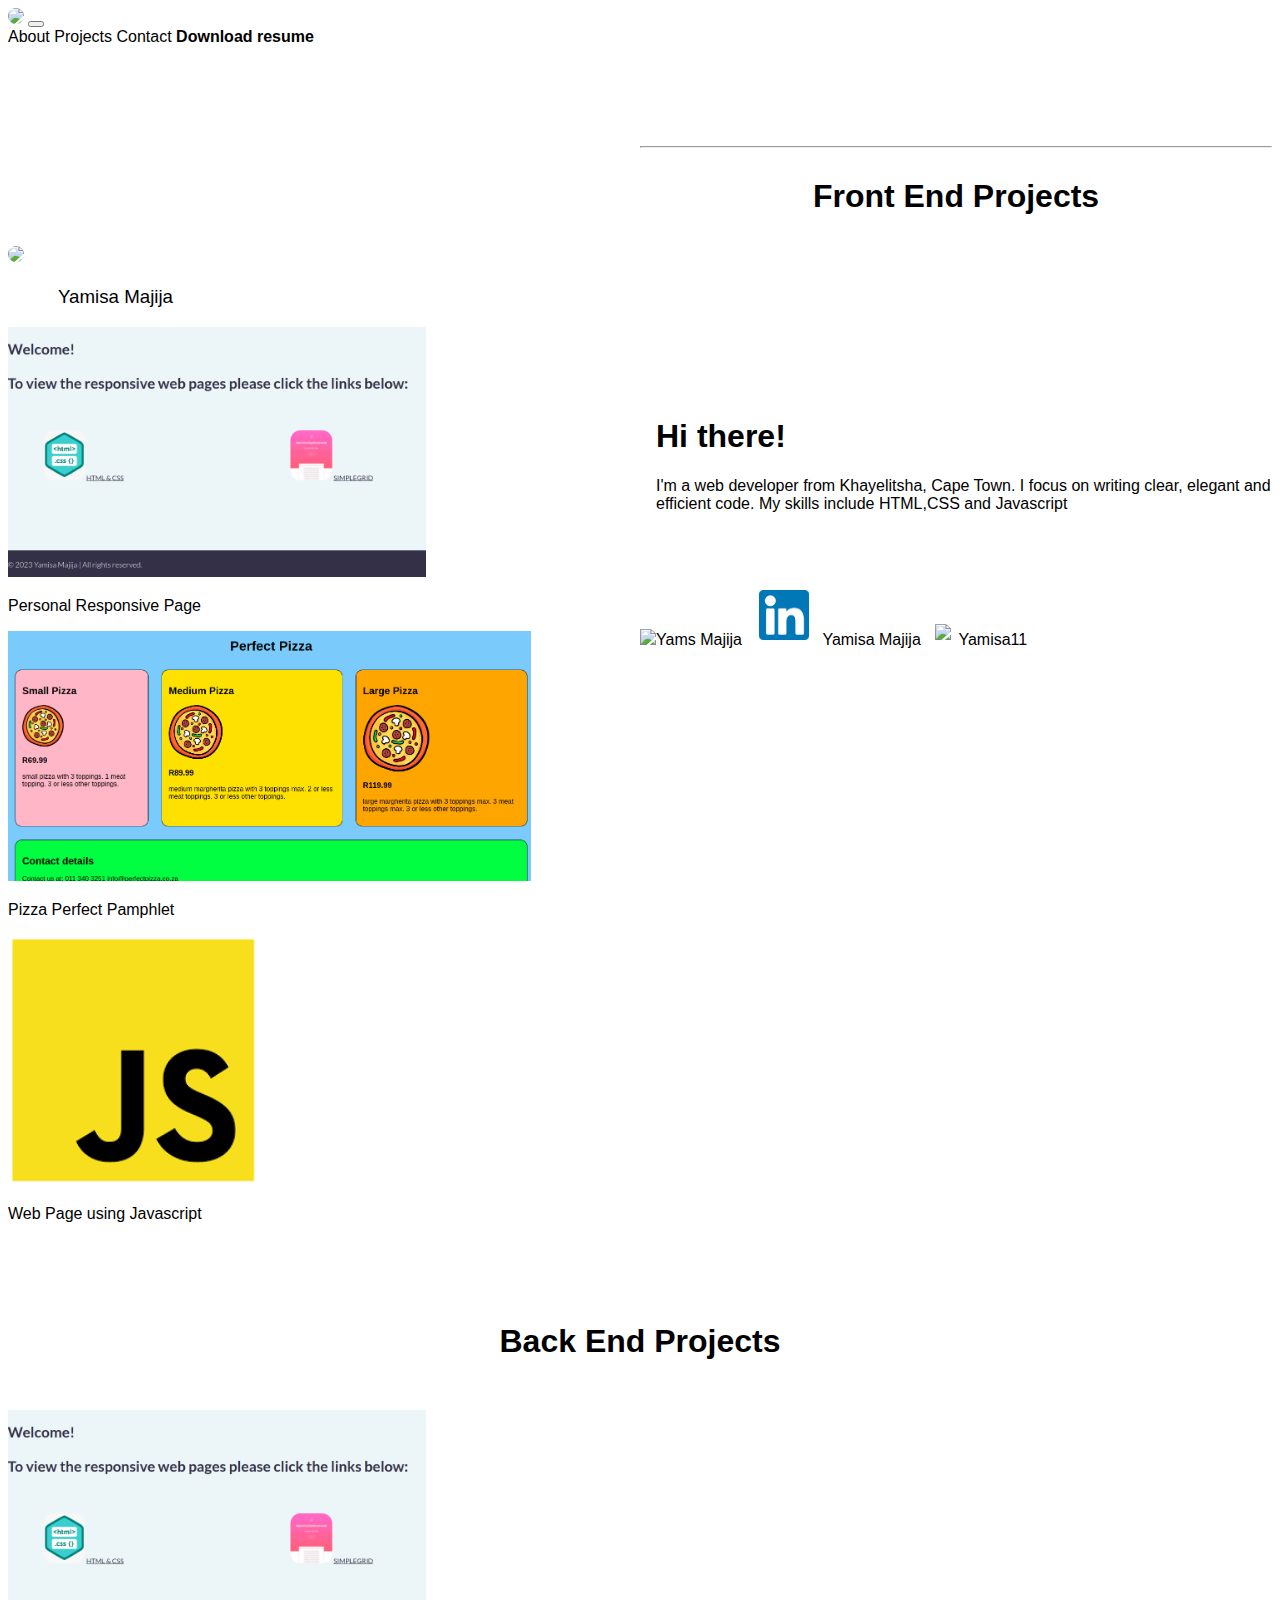
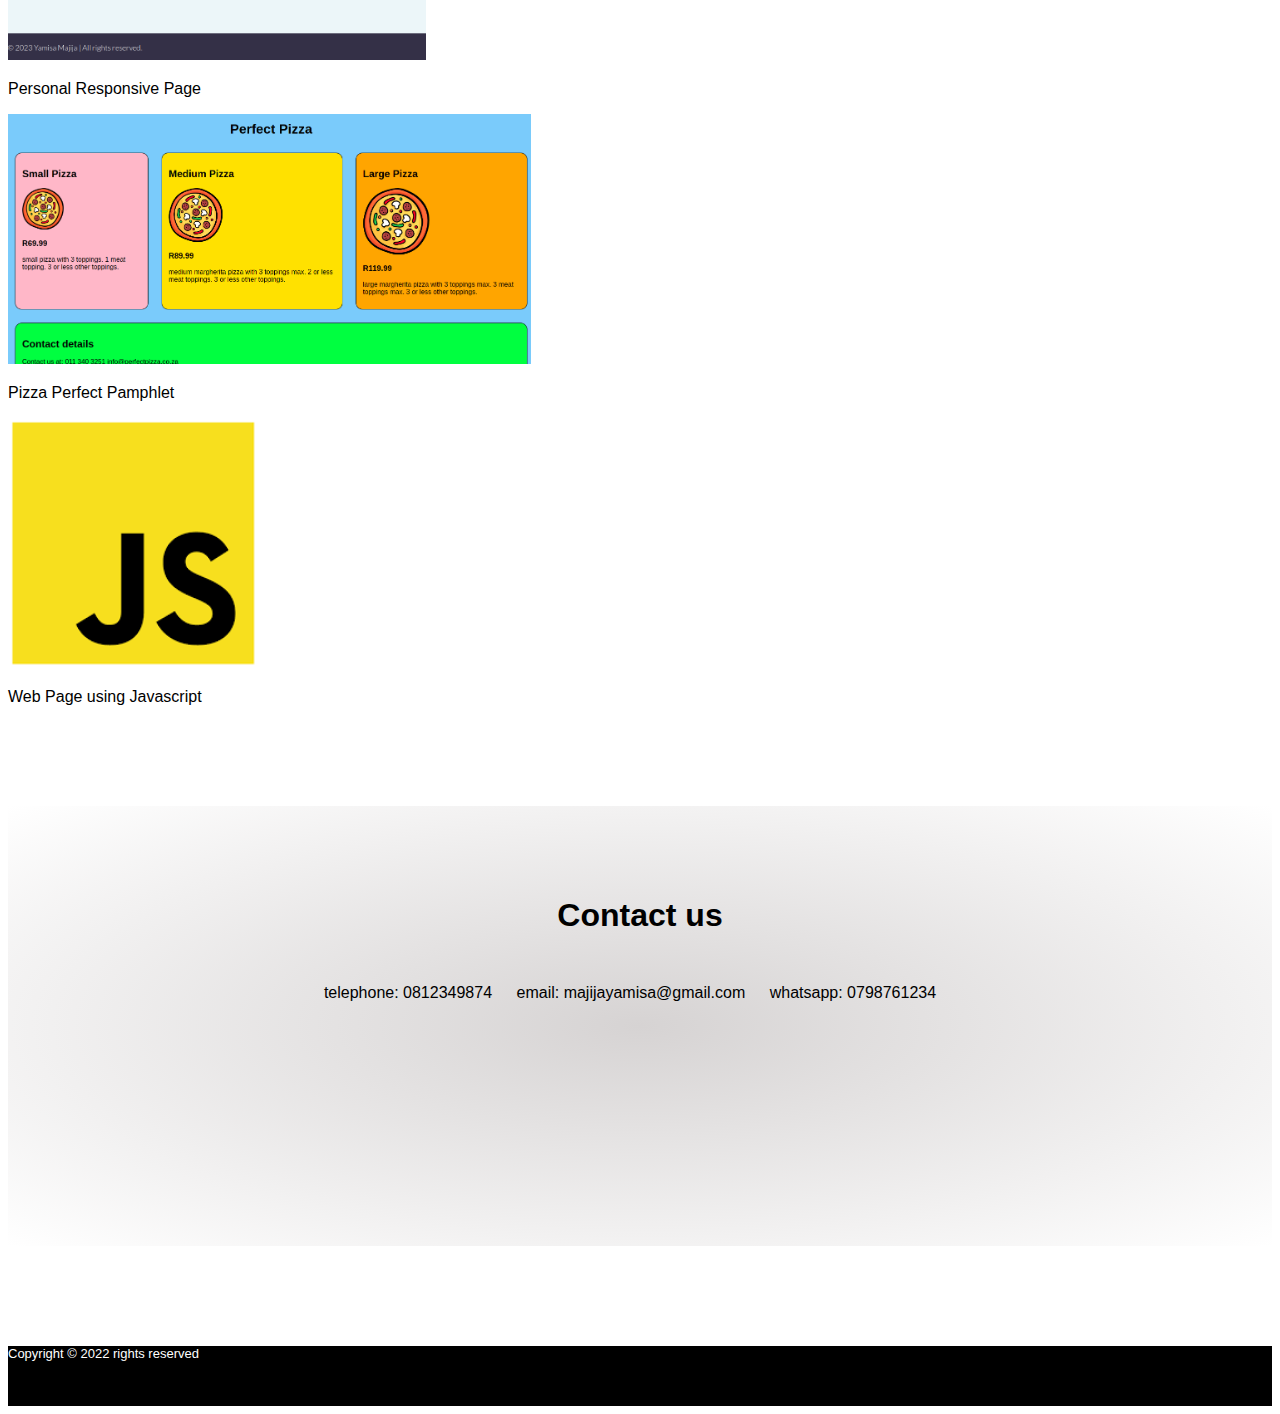
==== index.html @ 26e8869d "update layout" ====
<!DOCTYPE html>
<html lang="en">
<head>
    <meta charset="UTF-8">
    <meta http-equiv="X-UA-Compatible" content="IE=edge">
    <meta name="viewport" content="width=device-width, initial-scale=1.0">
    <link href="http://fonts.cdnfonts.com/css/poppins" rel="stylesheet">
    <!-- CSS only -->
<link href="https://cdn.jsdelivr.net/npm/bootstrap@5.2.0/dist/css/bootstrap.min.css" rel="stylesheet" integrity="sha384-gH2yIJqKdNHPEq0n4Mqa/HGKIhSkIHeL5AyhkYV8i59U5AR6csBvApHHNl/vI1Bx" crossorigin="anonymous">
<link rel="stylesheet" href="style.css" type="text/css">   
<title>Portfolio</title>
</head>
<body>
    <header>
        <nav class="navbar navbar-expand-lg navbar-dark bg-dark navigator">
            <div class="container-fluid">
              <a class="navbar-brand" href="#"><img src="logo.jpg" id="logo"></a>
              <button class="navbar-toggler" type="button" data-bs-toggle="collapse" data-bs-target="#navbarNavAltMarkup" aria-controls="navbarNavAltMarkup" aria-expanded="false" aria-label="Toggle navigation">
                <span class="navbar-toggler-icon"></span>
              </button>
              <div class="collapse navbar-collapse" id="navbarNavAltMarkup">
                <div class="navbar-nav">
                  <a class="nav-link" href="#about">About</a>
                  <a class="nav-link" href="#projects">Projects</a>
                  <a class="nav-link" href="#contact">Contact</a>
                  <a id="download"class="nav-link" href="CV_YmisaGen.pdf" download>Download resume</a>
                </div>
              </div>
            </div>
          </nav>
    </header>
    
       <!--  -->
        <div class="container">
            <!-- the first row which contains image and about -->
            <div class="row">
                <div id="about">
                    <div class="picture">
                        <img src="Yamisa.jpg" id="Profile">
                        <h3 id="forImg">Yamisa Majija</h3>
                    </div>
                    <!-- class aside for about and social platforms links -->
                    <div class="aside">
                        <h1>Hi there!</h1>
                        <p>I'm a web developer from Khayelitsha, Cape Town. I focus on writing clear, elegant and efficient code. My skills include HTML,CSS and Javascript</p>
                        <br>
                        <br>
                        <div class="row">
                            <a href="https://www.facebook.com/yamisa.majija" ><img src="fb.png" style="width: 80px; ">Yams Majija</a>
                            <a href="https://www.linkedin.com/in/yamisa-majija-3921a316b/"><img src="linkedin.png" style="width: 50px; margin: 5px 13px 5px 13px;">Yamisa Majija</a>
                            <a href="https://github.com/Yamisa11"><img src="git.png" style="width: 60px; margin: 5px 3px 5px 10px;;"> Yamisa11</a>
                         </div>
                     </div>
                </div>
            </div>
            
            <hr>
            <!-- bar graph -->
            <!-- <div class="row">
                <canvas id="myChart" style="width:100%;max-width:900px; font-size: large;"></canvas>

            </div> -->

            <!-- projects section -->
            <div class="row">
                <div id="projects">
                    <h1 class="h1">Front End Projects</h1>
                    <div class="row">
                        <div class="col-4">
                            <div class="card" style=" width: 18rem;">
                               <a href="https://yamisa11.github.io/responsive-webpage/"></a"><img src="responsive.png" class="card-img-top"  style="height:250px" ></a> 
                                <div class="card-body">
                                  <p class="card-text">Personal Responsive Page</p>
                                </div>
                              </div>
                        </div>
        
                        <div class="col-4" >
                            <div class="card "style="width:18rem">
                                <a href="https://yamisa11.github.io/perfect-pizza/"><img src="pizza-screen.png" class="card-img-top" style="height:250px" ></a>
                                <div class="card-body">
                                  <p class="card-text">Pizza Perfect Pamphlet</p>
                                </div>
                              </div>
                        </div>
        
                        <div class="col-4">
                            <div class="card" style="width:18rem">
                                <a href="#"><img src="js.png" class="card-img-top"  style="height:250px" ></a>
                                <div class="card-body">
                                  <p class="card-text">Web Page using Javascript</p>
                                </div>
                              </div>
                        </div>
                    </div>
                </div>
            </div>

            <div class="row">
              <div id="projects">
                  <h1 class="h1">Back End Projects</h1>
                  <div class="row">
                      <div class="col-4">
                          <div class="card" style=" width: 18rem;">
                             <a href="https://yamisa11.github.io/responsive-webpage/"></a"><img src="responsive.png" class="card-img-top"  style="height:250px" ></a> 
                              <div class="card-body">
                                <p class="card-text">Personal Responsive Page</p>
                              </div>
                            </div>
                      </div>
      
                      <div class="col-4" >
                          <div class="card "style="width:18rem">
                              <a href="https://yamisa11.github.io/perfect-pizza/"><img src="pizza-screen.png" class="card-img-top" style="height:250px" ></a>
                              <div class="card-body">
                                <p class="card-text">Pizza Perfect Pamphlet</p>
                              </div>
                            </div>
                      </div>
      
                      <div class="col-4">
                          <div class="card" style="width:18rem">
                              <a href="#"><img src="js.png" class="card-img-top"  style="height:250px" ></a>
                              <div class="card-body">
                                <p class="card-text">Web Page using Javascript</p>
                              </div>
                            </div>
                      </div>
                  </div>
              </div>
          </div>
            <!-- contact section -->
            <div class="row">
                <div id="contact">
                    <h1>Contact us</h1>
                    <a href="#contact" >telephone: 0812349874</a>
                    <a href="mailto: majijayamisa@gmail.com">email: majijayamisa@gmail.com</a>
                    <a href="#contact"> whatsapp:  0798761234</a>

                </div>

            </div>
            
        </div>
       
    
     <footer>Copyright © 2022 rights reserved</footer>
    
    <!-- JavaScript Bundle with Popper -->
<script src="https://cdn.jsdelivr.net/npm/bootstrap@5.2.0/dist/js/bootstrap.bundle.min.js"
 integrity="sha384-A3rJD856KowSb7dwlZdYEkO39Gagi7vIsF0jrRAoQmDKKtQBHUuLZ9AsSv4jD4Xa"
 crossorigin="anonymous">

</script>
<script src="https://cdnjs.cloudflare.com/ajax/libs/Chart.js/2.9.4/Chart.js"></script>
<script src="script.js"></script>
</body>
</html>
---- style.css ----
*{

    font-family: 'Poppins', sans-serif;
}

#Profile{
    width:300px;
    border-radius: 50%;

}
.picture{
    margin-top: 100px;
    float: left;
    width: 50%;
}
.aside{
    margin-top: 70px;
    width:50%;
    float: right;
    padding-left: 20px;
    font-size: medium;
}
.aside p{
    margin-left: 1em;
}
.aside h1{
    margin-left: 0.5em;
}
#logo{
    width: 50px;
    border-radius: 50%;
}
.section2{
    margin-top: 300px;

}
.row{
    margin-top: 20px;
    justify-content: space-around;
    margin-bottom: 100px ;
}
/* #about {
     margin-bottom: 100px; 

} */
.h1{
    margin-top: 30px;
    margin-bottom: 50px;
    text-align: center;
    
}
#forImg{
    margin-top: 20px;
    margin-left: 50px;
    font-weight: 300;
}
footer{
    background-color: black;
    color: white;
    height: 60px;
    align-items: end;
    font-weight: 300;
    font-size:small;
}
#contact{
    
    background: radial-gradient(rgb(214, 211, 211),white);
    text-align: center;
    height: 300px;
    padding: 70px;
    justify-content: space-between;
}
#contact h1{
    margin-bottom: 50px;
}
#contact a{
    padding-right: 20px;
}
a{
    text-decoration: none;
    color: black;
}
.card:hover{
    box-shadow: rgba(94, 92, 92, 0.35) 0px 5px 15px;
   transform: scale(1.1);
}
.label{
    padding:70px;
}
.label:hover{
    color: grey;
}
#myChart{
    font-size: large;
    font-weight: bold;
}
#download{
    font-weight: bold;
}
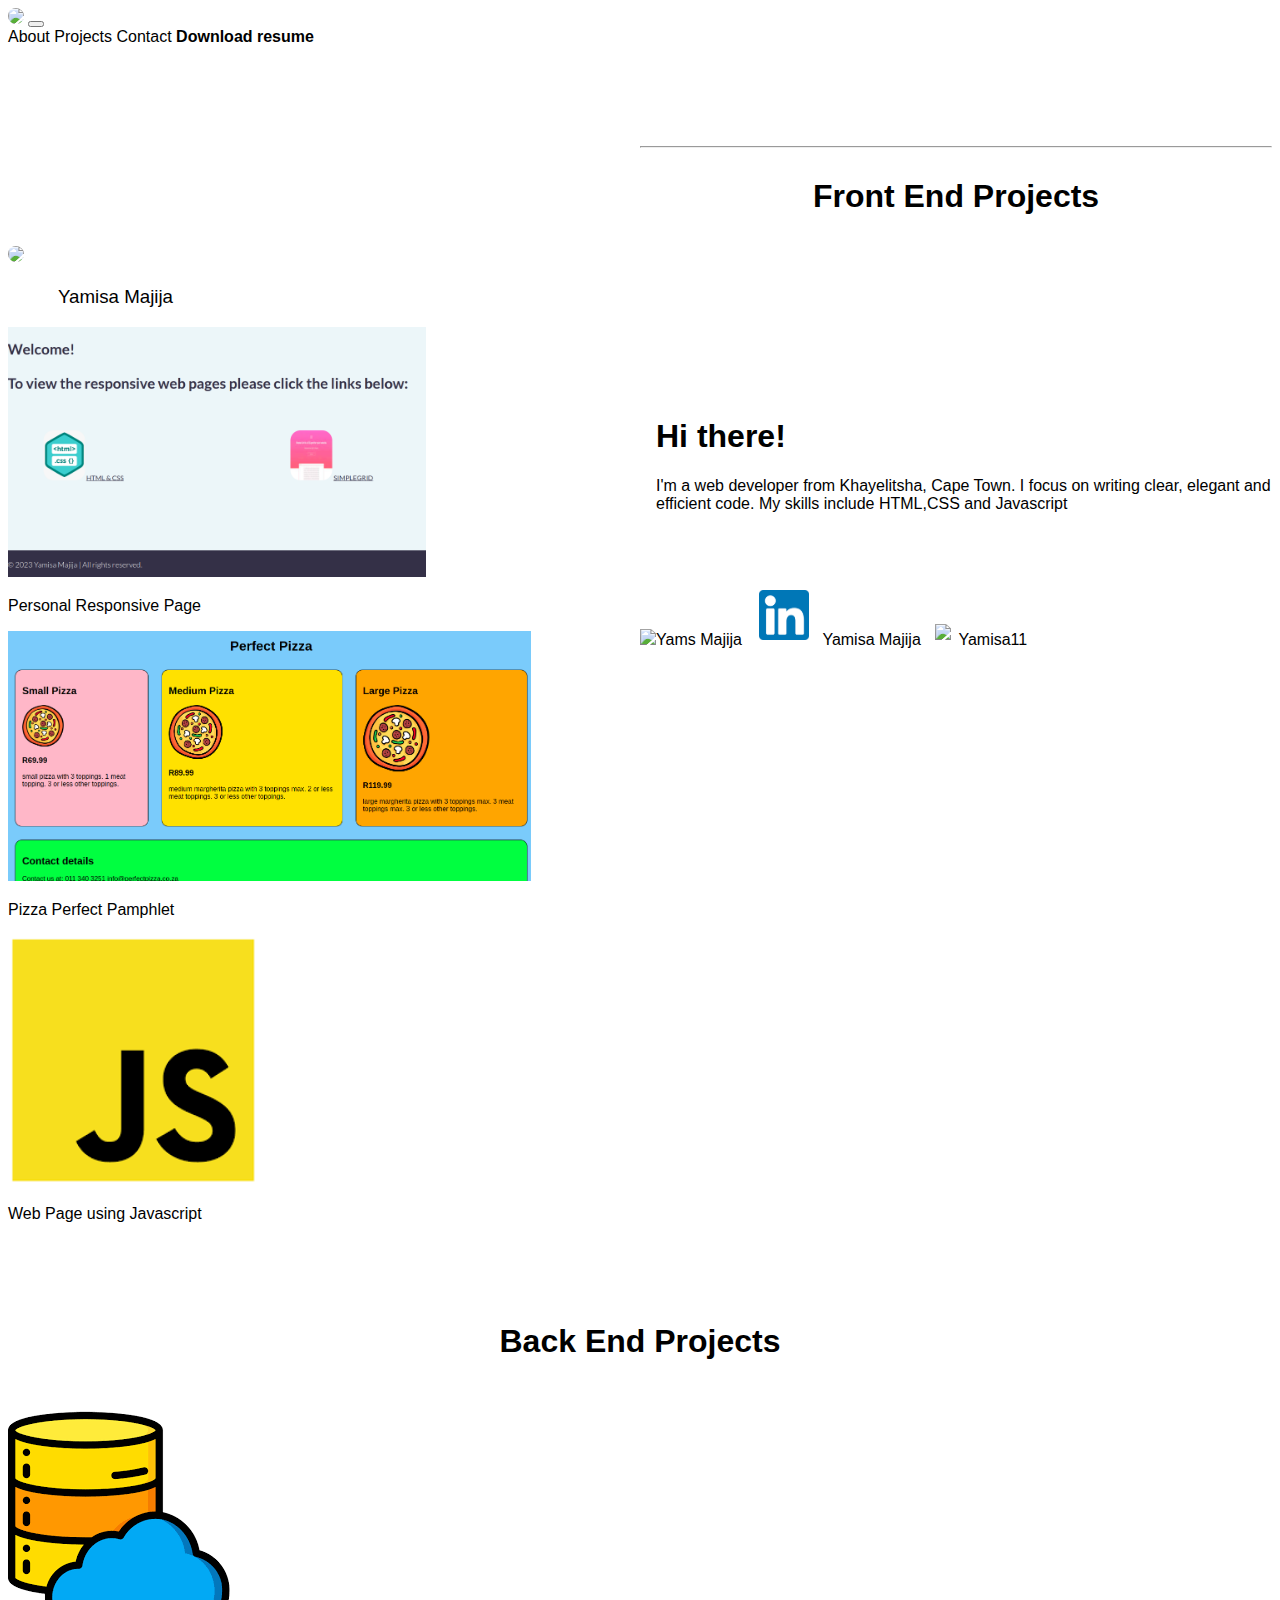
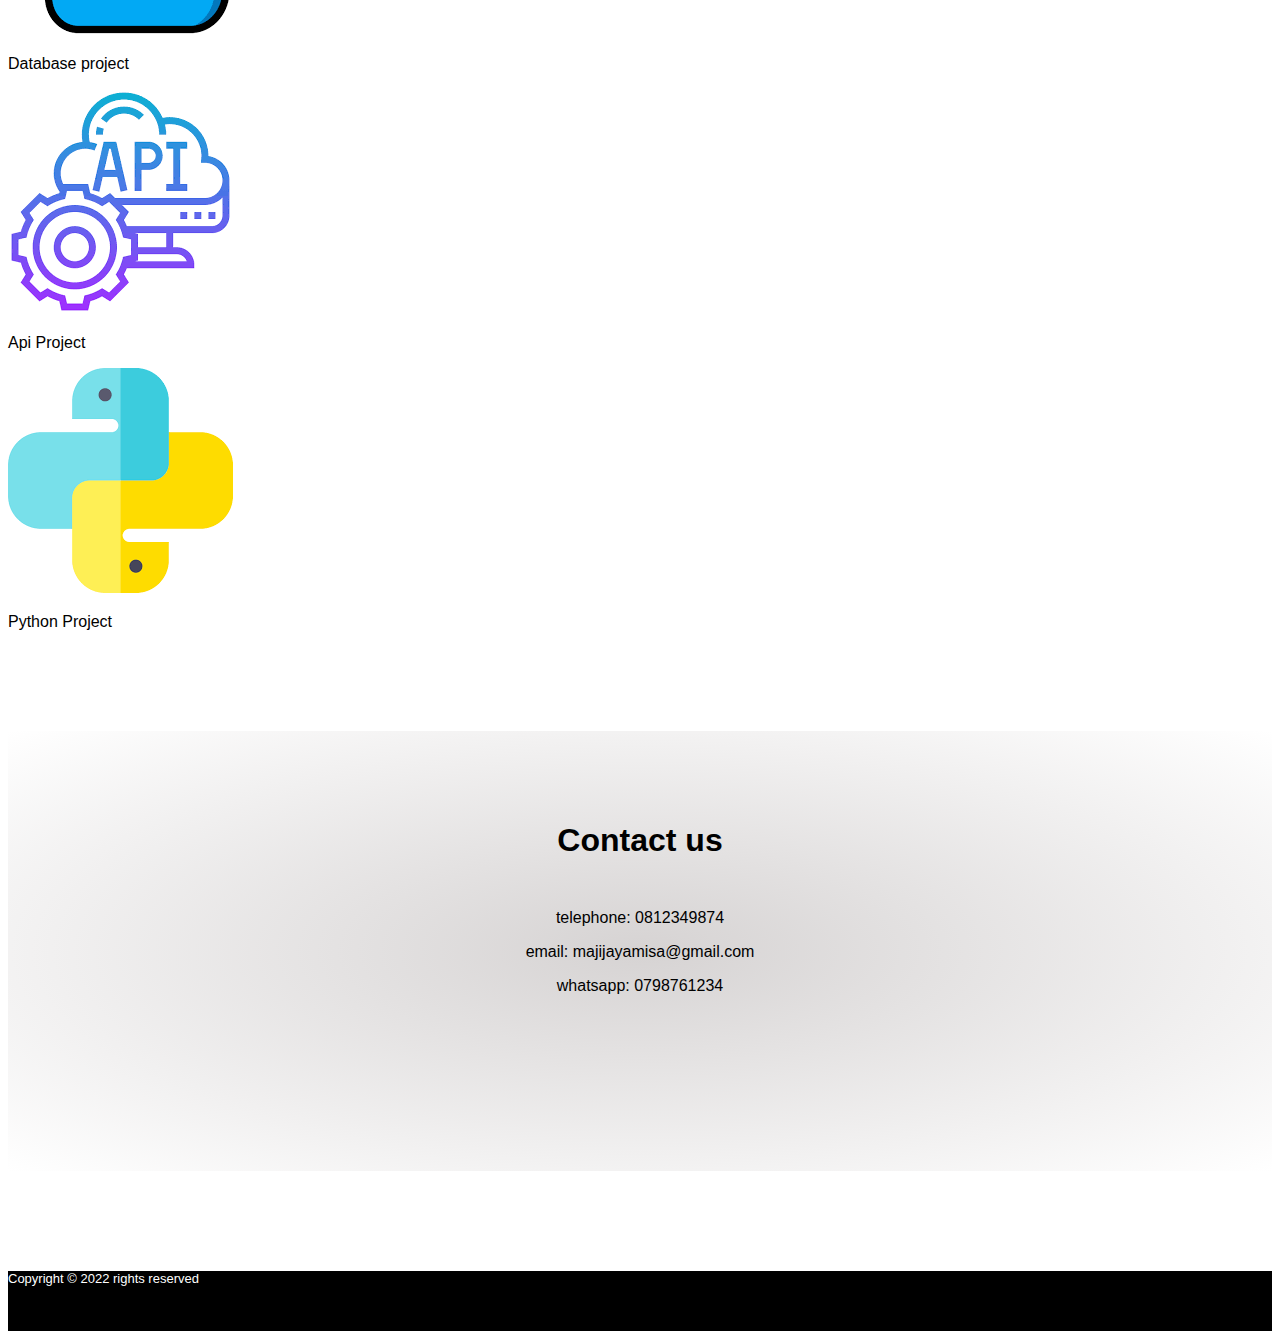
==== commit e9d4988a: "added media query" ====
--- a/index.html
+++ b/index.html
@@ -33,14 +33,14 @@
        <!--  -->
         <div class="container">
             <!-- the first row which contains image and about -->
-            <div class="row">
+            <div class="row about-sec">
                 <div id="about">
                     <div class="picture">
                         <img src="Yamisa.jpg" id="Profile">
                         <h3 id="forImg">Yamisa Majija</h3>
                     </div>
                     <!-- class aside for about and social platforms links -->
-                    <div class="aside">
+                    <div class="aside1">
                         <h1>Hi there!</h1>
                         <p>I'm a web developer from Khayelitsha, Cape Town. I focus on writing clear, elegant and efficient code. My skills include HTML,CSS and Javascript</p>
                         <br>
@@ -63,7 +63,7 @@
 
             <!-- projects section -->
             <div class="row">
-                <div id="projects">
+                <div class="projects">
                     <h1 class="h1">Front End Projects</h1>
                     <div class="row">
                         <div class="col-4">
@@ -97,32 +97,32 @@
             </div>
 
             <div class="row">
-              <div id="projects">
+              <div class="projects">
                   <h1 class="h1">Back End Projects</h1>
                   <div class="row">
                       <div class="col-4">
                           <div class="card" style=" width: 18rem;">
-                             <a href="https://yamisa11.github.io/responsive-webpage/"></a"><img src="responsive.png" class="card-img-top"  style="height:250px" ></a> 
+                             <a href="#"></a"><img src="database.png" class="card-img-top" ></a> 
                               <div class="card-body">
-                                <p class="card-text">Personal Responsive Page</p>
+                                <p class="card-text">Database project</p>
                               </div>
                             </div>
                       </div>
       
                       <div class="col-4" >
                           <div class="card "style="width:18rem">
-                              <a href="https://yamisa11.github.io/perfect-pizza/"><img src="pizza-screen.png" class="card-img-top" style="height:250px" ></a>
+                              <a href="#"><img src="api.png" class="card-img-top" ></a>
                               <div class="card-body">
-                                <p class="card-text">Pizza Perfect Pamphlet</p>
+                                <p class="card-text">Api Project</p>
                               </div>
                             </div>
                       </div>
       
                       <div class="col-4">
                           <div class="card" style="width:18rem">
-                              <a href="#"><img src="js.png" class="card-img-top"  style="height:250px" ></a>
+                              <a href="#"><img src="python.png" class="card-img-top"   ></a>
                               <div class="card-body">
-                                <p class="card-text">Web Page using Javascript</p>
+                                <p class="card-text">Python Project</p>
                               </div>
                             </div>
                       </div>
@@ -133,9 +133,9 @@
             <div class="row">
                 <div id="contact">
                     <h1>Contact us</h1>
-                    <a href="#contact" >telephone: 0812349874</a>
-                    <a href="mailto: majijayamisa@gmail.com">email: majijayamisa@gmail.com</a>
-                    <a href="#contact"> whatsapp:  0798761234</a>
+                    <p>telephone: 0812349874</p>
+                    <p>email: majijayamisa@gmail.com</p>
+                    <p>whatsapp:  0798761234</p>
 
                 </div>
 
--- a/style.css
+++ b/style.css
@@ -13,17 +13,17 @@
     float: left;
     width: 50%;
 }
-.aside{
+.aside1{
     margin-top: 70px;
     width:50%;
     float: right;
     padding-left: 20px;
     font-size: medium;
 }
-.aside p{
+.aside1 p{
     margin-left: 1em;
 }
-.aside h1{
+.aside1 h1{
     margin-left: 0.5em;
 }
 #logo{
@@ -97,3 +97,56 @@
 #download{
     font-weight: bold;
 }
+@media screen and (max-width:800px) {
+    .about-sec{
+       display: block;
+    }
+    .aside1 h1{
+        display: none;
+    }
+    
+    .aside1{
+        /* float: none; */
+        font-size: xx-large;
+        /* text-align: center; */
+        display: block;
+        width: 100%;
+        
+    }
+   
+    #Profile{
+        width:180%;
+        border-radius: 50%;
+        margin-left: 1.2em;
+    
+    }
+    #forImg{
+        /* margin-top: 20px;
+        margin-left: 50px; */
+        font-weight: 300;
+        text-align: center;
+        width: 170%;
+        font-size: xxx-large;
+    }
+    .col-4, .card {
+        width: 100% !important;
+        height: 430px !important;
+        margin-top: 1.5em;
+    }
+    .card img{
+        height: 350px !important;
+    }
+    #contacts a{
+     width: 100% !important
+
+    }
+    footer{
+        text-align: center;
+    }
+    .card-text{
+        font-size: x-large;
+    }
+    h1{
+        font-size: xx-large;
+    }
+}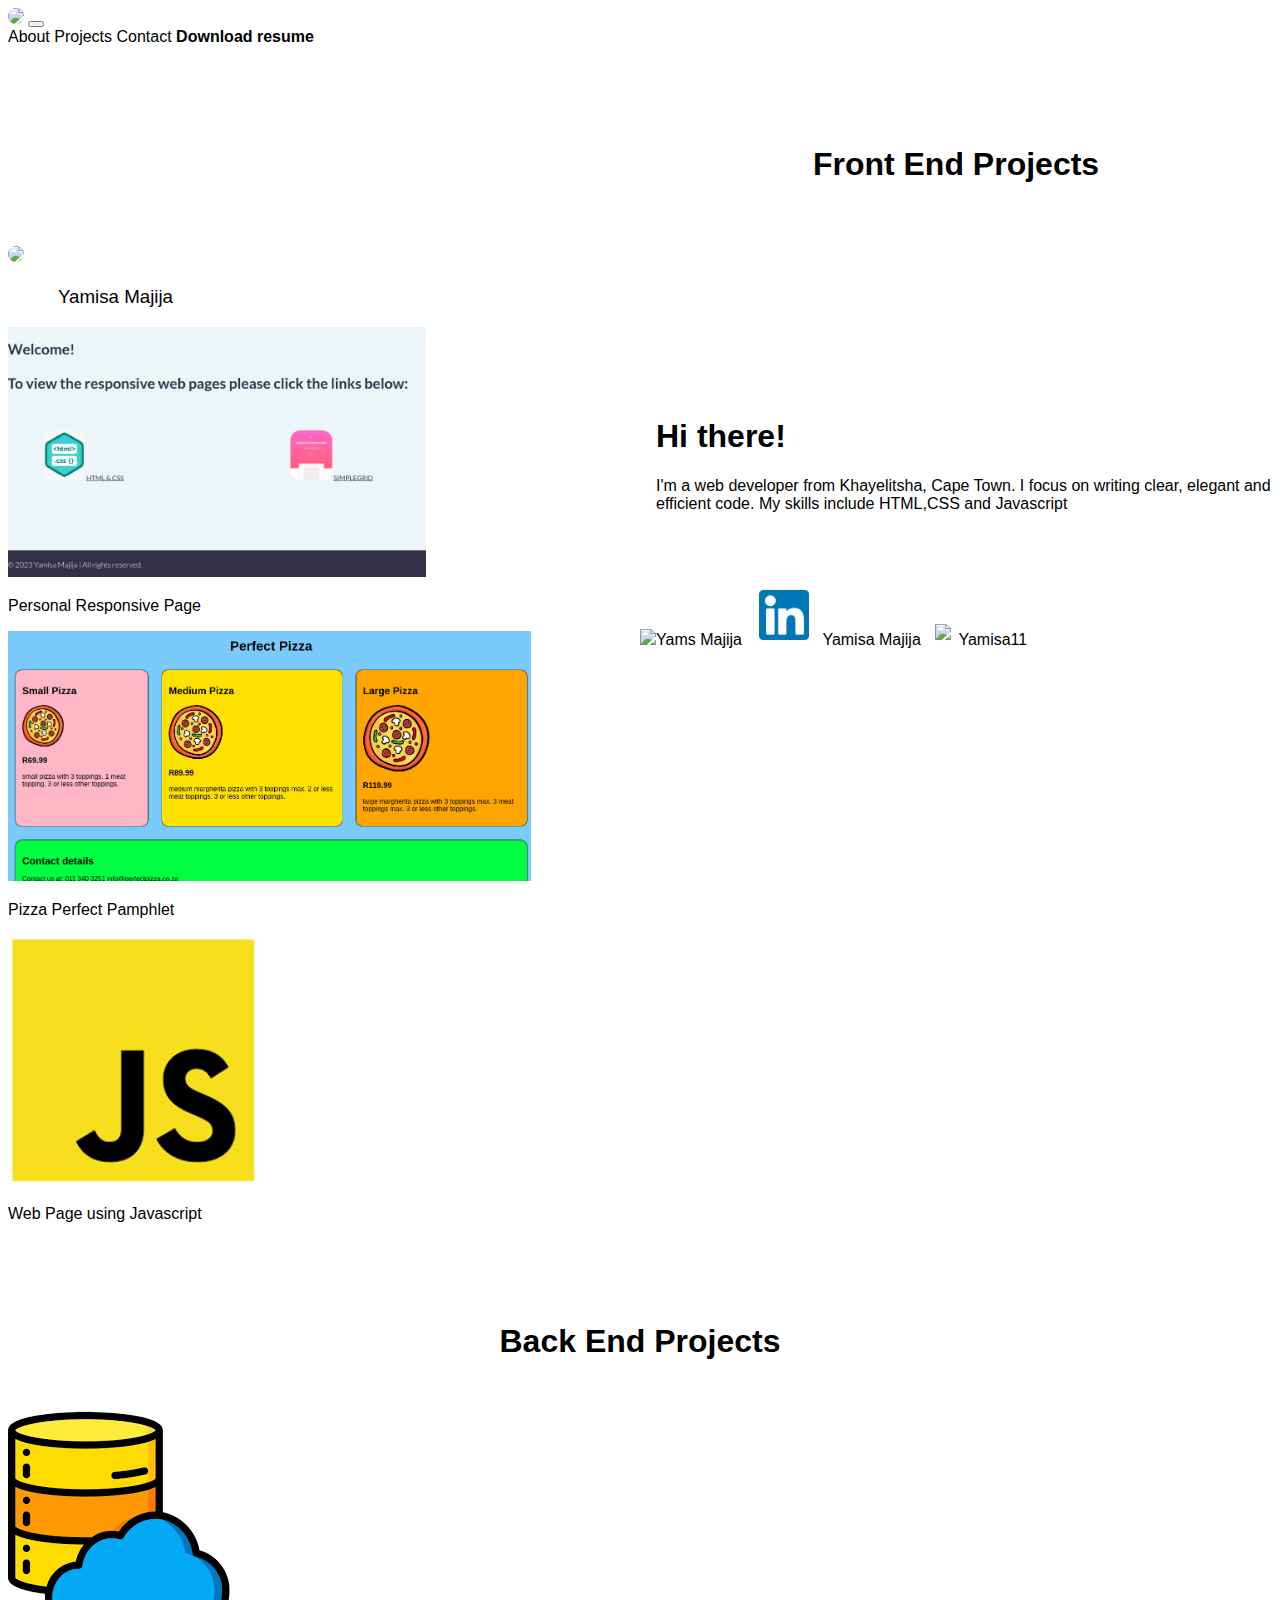
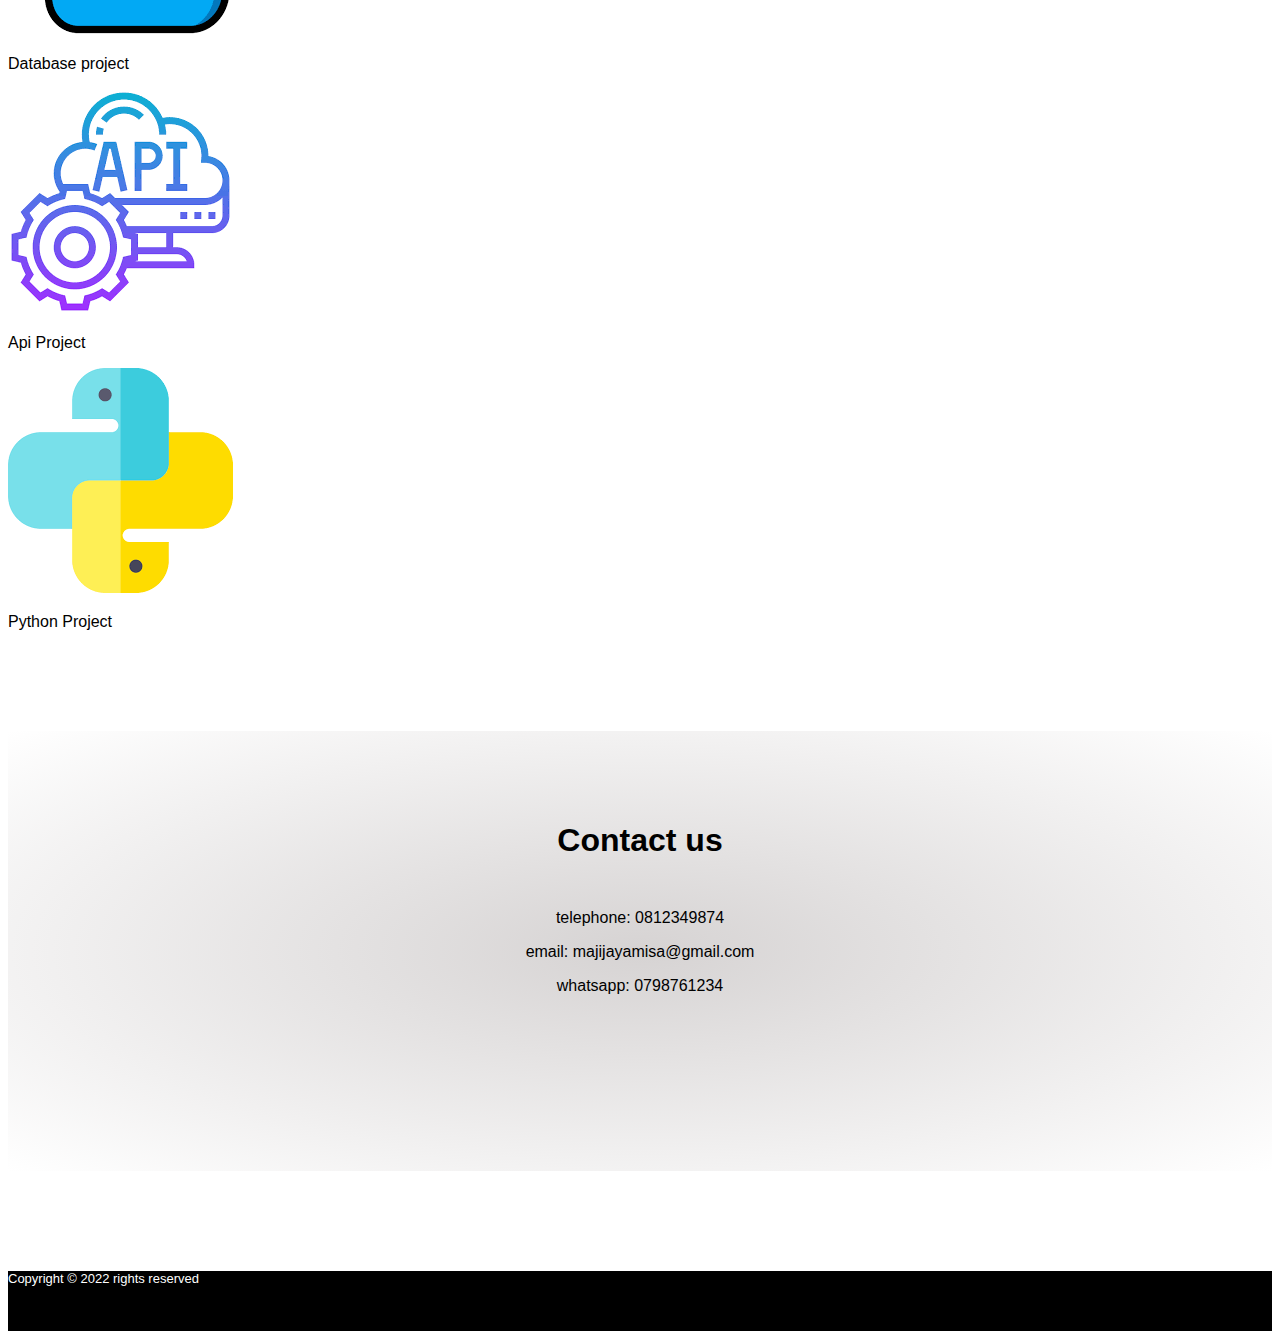
==== commit dd74fa11: "update" ====
--- a/index.html
+++ b/index.html
@@ -54,7 +54,7 @@
                 </div>
             </div>
             
-            <hr>
+            
             <!-- bar graph -->
             <!-- <div class="row">
                 <canvas id="myChart" style="width:100%;max-width:900px; font-size: large;"></canvas>
@@ -102,7 +102,7 @@
                   <div class="row">
                       <div class="col-4">
                           <div class="card" style=" width: 18rem;">
-                             <a href="#"></a"><img src="database.png" class="card-img-top" ></a> 
+                             <a href="backend-temp.html"></a"><img src="database.png" class="card-img-top" ></a> 
                               <div class="card-body">
                                 <p class="card-text">Database project</p>
                               </div>
@@ -111,7 +111,7 @@
       
                       <div class="col-4" >
                           <div class="card "style="width:18rem">
-                              <a href="#"><img src="api.png" class="card-img-top" ></a>
+                              <a href="backend-temp.html"><img src="api.png" class="card-img-top" ></a>
                               <div class="card-body">
                                 <p class="card-text">Api Project</p>
                               </div>
@@ -120,7 +120,7 @@
       
                       <div class="col-4">
                           <div class="card" style="width:18rem">
-                              <a href="#"><img src="python.png" class="card-img-top"   ></a>
+                              <a href="backend-temp.html"><img src="python.png" class="card-img-top"   ></a>
                               <div class="card-body">
                                 <p class="card-text">Python Project</p>
                               </div>
--- a/style.css
+++ b/style.css
@@ -98,6 +98,9 @@
     font-weight: bold;
 }
 @media screen and (max-width:800px) {
+    .container{
+        margin-top: 10px !important;
+    }
     .about-sec{
        display: block;
     }
